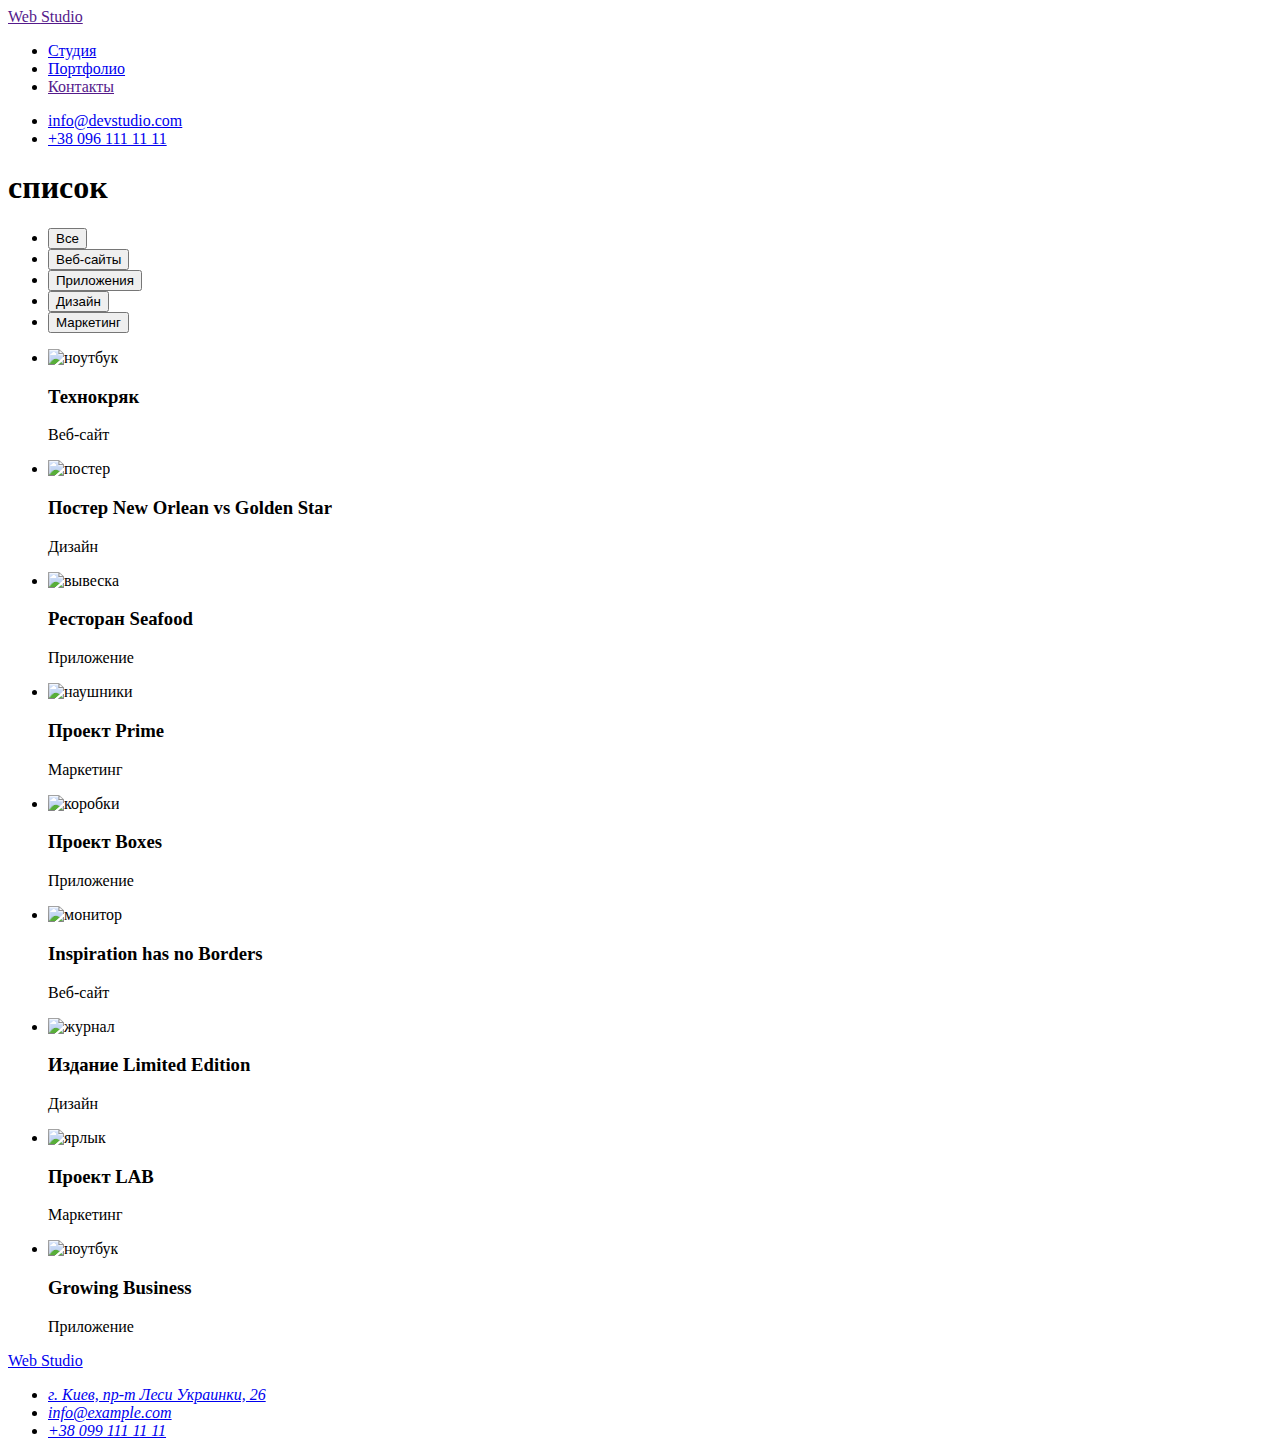
==== portfolio.html @ 94cc31af "fix typo" ====
<!DOCTYPE html>
<html lang="ru">
<head>
    <meta charset="UTF-8">
    <meta http-equiv="X-UA-Compatible" content="IE=edge">
    <meta name="viewport" content="width=device-width, initial-scale=1.0">
    <title>portfolio</title>
    <link rel="preconnect" href="https://fonts.googleapis.com">
    <link rel="preconnect" href="https://fonts.gstatic.com" crossorigin>
    <link href="https://fonts.googleapis.com/css2?family=Raleway:wght@700&family=Roboto:wght@400;500;700;900&display=swap"
        rel="stylesheet">
    <link rel="stylesheet" href="./css/styles.css">
</head>
<body>
    <header class="page-header">
        <nav>
<a class="logo-header" href="">Web <span class="studio"> Studio</span></a>
<ul class="site-nav" >
    <li class="nav-item"><a class="nav-link" href="./index.html">Студия</a></li>
    <li class="nav-item"><a class="nav-link current" href="./portfolio.html">Портфолио</a></li>
    <li class="nav-item"><a class="nav-link" href="">Контакты</a></li>
</ul>
</nav>
<ul>
    <li class="nav-item"><a class="header-contact" href="mailto:info@devstudio.com">info@devstudio.com</a></li>
    <li class="nav-item"><a class="header-contact" href="tel:+380961111111">+38 096 111 11 11</a></li>
</ul>
    </header>
    <main>
        <section class="portfolio">
        <h1 class="portfolio-title">список</h1>
<ul class="button-list">
    <li><button class="button-item" type="button">Все</button></li> 
    <li><button class="button-item" type="button">Веб-сайты</button></li>
    <li><button class="button-item" type="button">Приложения</button></li>
    <li><button class="button-item" type="button">Дизайн</button></li>
   <li><button class="button-item" type="button">Маркетинг</button></li>
</ul>
<ul class="gallery-list" >
    <li class="gallery-item" >
        <img src="./images/portfolio1.jpg" alt="ноутбук" width="370">
        <h3 class="gallery-header" >Технокряк</h3>
        <p class="gallery-paragraph" >Веб-сайт</p>
    </li>
    <li class="gallery-item">
        <img src="./images/portfolio2.jpg" alt="постер" width="370">
        <h3 class="gallery-header">Постер New Orlean vs Golden Star</h3>
        <p class="gallery-paragraph">Дизайн</p>
    </li>
    <li class="gallery-item">
        <img src="./images/portfolio3.jpg" alt="вывеска" width="370">
        <h3 class="gallery-header">Ресторан Seafood</h3>
        <p class="gallery-paragraph">Приложение</p>
    </li>
    <li class="gallery-item">
        <img src="./images/portfolio4.jpg" alt="наушники" width="370">
        <h3 class="gallery-header">Проект Prime</h3>
        <p class="gallery-paragraph">Маркетинг</p>
    </li>
    <li class="gallery-item">
        <img src="./images/portfolio5.jpg" alt="коробки" width="370">
        <h3 class="gallery-header">Проект Boxes</h3>
        <p class="gallery-paragraph">Приложение</p>
    </li>
    <li class="gallery-item">
        <img src="./images/portfolio6.jpg" alt="монитор" width="370">
        <h3 class="gallery-header" lang="en">Inspiration has no Borders</h3>
        <p class="gallery-paragraph">Веб-сайт</p>
    </li>
    <li class="gallery-item">
        <img src="./images/portfolio7.jpg" alt="журнал" width="370">
        <h3 class="gallery-header" lang="en">Издание Limited Edition</h3>
        <p class="gallery-paragraph">Дизайн</p>
    </li>
    <li class="gallery-item">
        <img src="./images/portfolio8.jpg" alt="ярлык" width="370">
        <h3 class="gallery-header">Проект LAB</h3>
        <p class="gallery-paragraph">Маркетинг</p>
    </li>
    <li class="gallery-item">
        <img src="./images/portfolio9.jpg" alt="ноутбук" width="370">
        <h3 class="gallery-header" lang="en">Growing Business</h3>
        <p class="gallery-paragraph">Приложение</p>
    </li>
</ul>
</section>
    </main>
    <footer class="footer">
        <a class="logo-footer" href="/">Web <span class="footer-studio"> Studio</span></a>
        <address>
            <ul class="footer-list">
                <li> <a class="footer-contacts adress"
                        href="https://www.bing.com/maps?osid=e393ab4b-404c-471a-ab9a-f0167a268daa&cp=50.4255~30.533493&lvl=16&imgid=5371cd0a-7fc5-4e6b-bb4b-21d235d7f3e2&v=2&sV=2&form=S00027"
                        target="_blank" rel="noopener norefferer">г. Киев, пр-т Леси Украинки, 26</a> </li>
                <li><a class="footer-contacts mail" href="mailto:info@example.com">info@example.com</a></li>
                <li><a class="footer-contacts tel" href="tel:+380991111111">+38 099 111 11 11</a></li>
            </ul>
        </address>
    </footer>
</body>
</html>
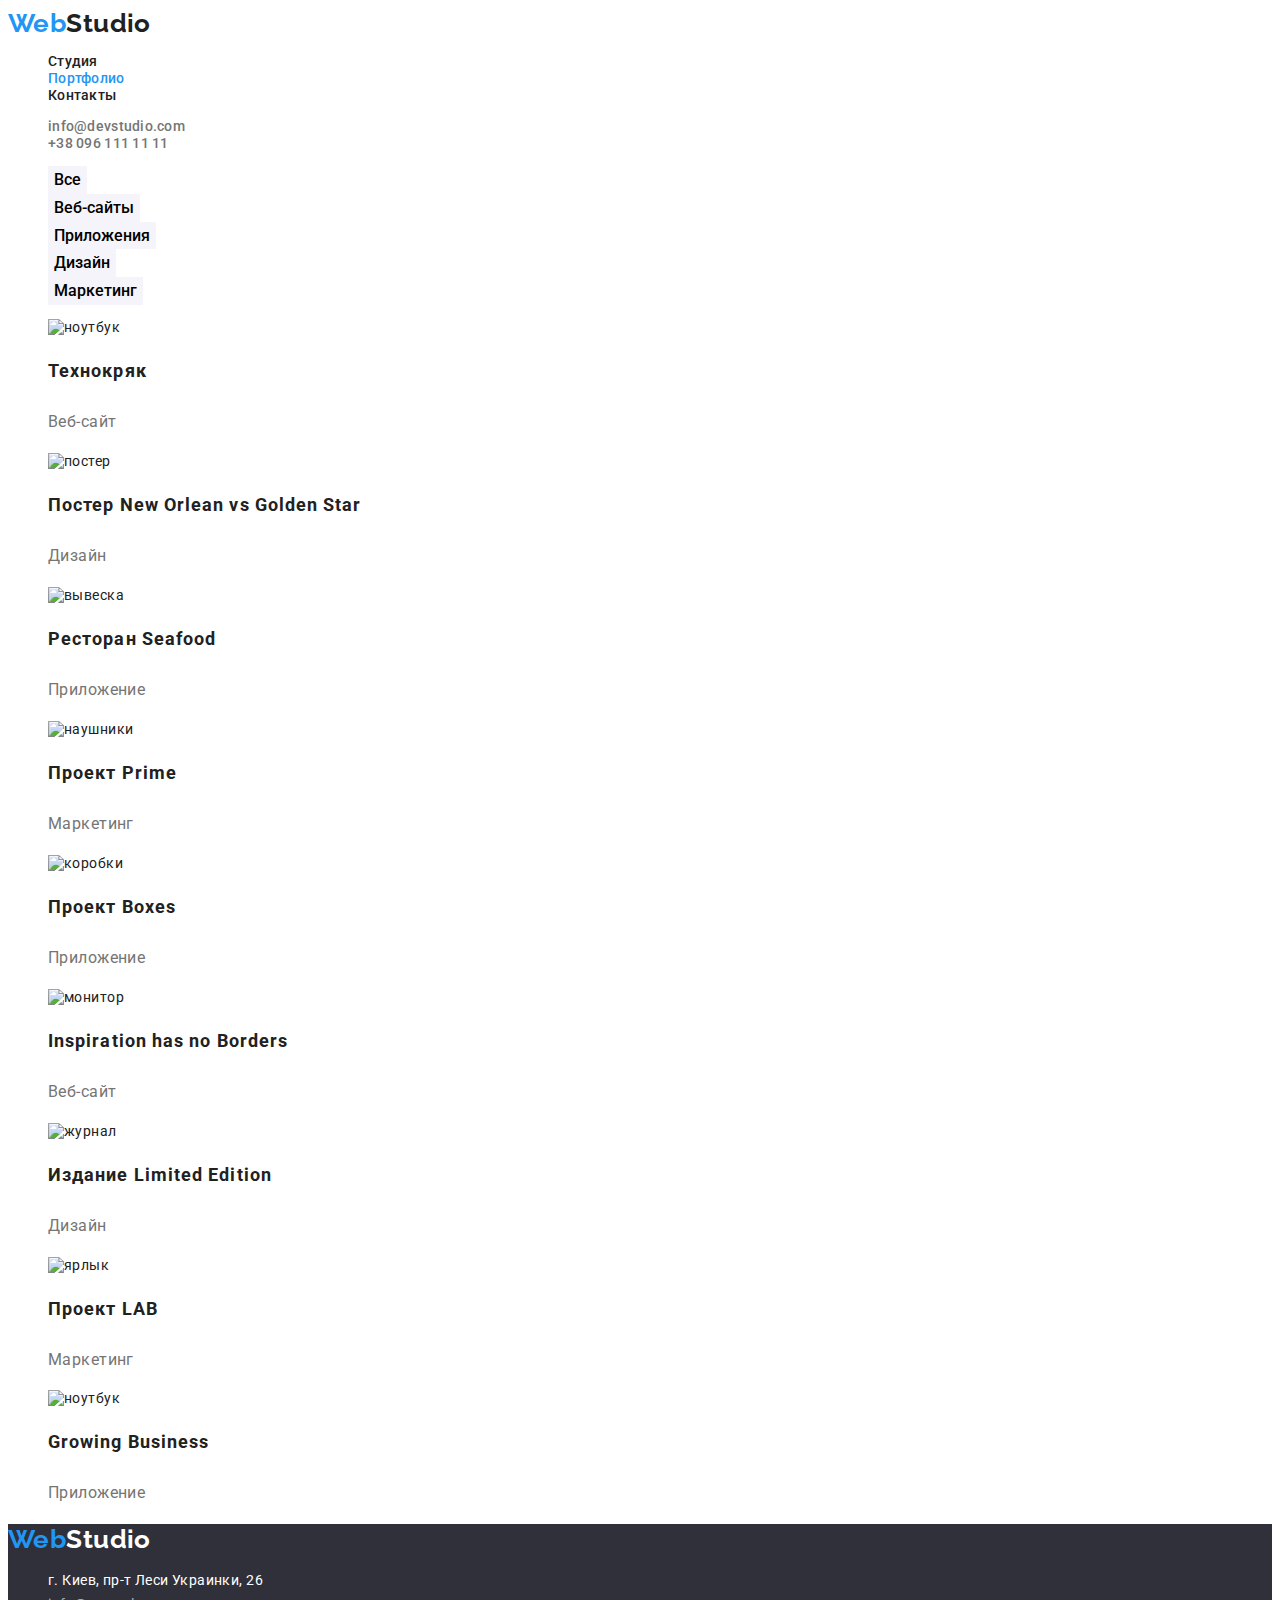
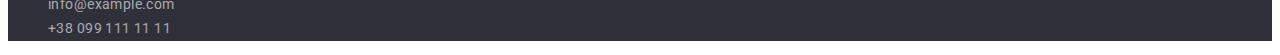
==== commit 4c7625e9: "amend" ====
--- a/portfolio.html
+++ b/portfolio.html
@@ -14,29 +14,29 @@
 <body>
     <header class="page-header">
         <nav>
-<a class="logo-header" href="">Web <span class="studio"> Studio</span></a>
-<ul class="site-nav" >
-    <li class="nav-item"><a class="nav-link" href="./index.html">Студия</a></li>
-    <li class="nav-item"><a class="nav-link current" href="./portfolio.html">Портфолио</a></li>
-    <li class="nav-item"><a class="nav-link" href="">Контакты</a></li>
+<a class="logo-header link" href="">Web<span class="studio">Studio</span></a>
+<ul class="site-nav list">
+    <li><a class="nav-link link" href="./index.html">Студия</a></li>
+    <li><a class="nav-link current link" href="./portfolio.html">Портфолио</a></li>
+    <li><a class="nav-link link" href="">Контакты</a></li>
 </ul>
 </nav>
-<ul>
-    <li class="nav-item"><a class="header-contact" href="mailto:info@devstudio.com">info@devstudio.com</a></li>
-    <li class="nav-item"><a class="header-contact" href="tel:+380961111111">+38 096 111 11 11</a></li>
+<ul class="list">
+    <li><a class="header-contact link" href="mailto:info@devstudio.com">info@devstudio.com</a></li>
+    <li><a class="header-contact link" href="tel:+380961111111">+38 096 111 11 11</a></li>
 </ul>
     </header>
     <main>
         <section class="portfolio">
-        <h1 class="portfolio-title">список</h1>
-<ul class="button-list">
+        <h1 class="visually-hidden">список</h1>
+<ul class="button-list list">
     <li><button class="button-item" type="button">Все</button></li> 
     <li><button class="button-item" type="button">Веб-сайты</button></li>
     <li><button class="button-item" type="button">Приложения</button></li>
     <li><button class="button-item" type="button">Дизайн</button></li>
    <li><button class="button-item" type="button">Маркетинг</button></li>
 </ul>
-<ul class="gallery-list" >
+<ul class="gallery-list list" >
     <li class="gallery-item" >
         <img src="./images/portfolio1.jpg" alt="ноутбук" width="370">
         <h3 class="gallery-header" >Технокряк</h3>
@@ -86,14 +86,14 @@
 </section>
     </main>
     <footer class="footer">
-        <a class="logo-footer" href="/">Web <span class="footer-studio"> Studio</span></a>
+        <a class="logo-footer link" href="/">Web<span class="footer-studio">Studio</span></a>
         <address>
-            <ul class="footer-list">
-                <li> <a class="footer-contacts adress"
+            <ul class="footer-list list">
+                <li> <a class="footer-contacts adress link"
                         href="https://www.bing.com/maps?osid=e393ab4b-404c-471a-ab9a-f0167a268daa&cp=50.4255~30.533493&lvl=16&imgid=5371cd0a-7fc5-4e6b-bb4b-21d235d7f3e2&v=2&sV=2&form=S00027"
                         target="_blank" rel="noopener norefferer">г. Киев, пр-т Леси Украинки, 26</a> </li>
-                <li><a class="footer-contacts mail" href="mailto:info@example.com">info@example.com</a></li>
-                <li><a class="footer-contacts tel" href="tel:+380991111111">+38 099 111 11 11</a></li>
+                <li><a class="footer-contacts mail link" href="mailto:info@example.com">info@example.com</a></li>
+                <li><a class="footer-contacts tel link" href="tel:+380991111111">+38 099 111 11 11</a></li>
             </ul>
         </address>
     </footer>
--- a/css/styles.css
+++ b/css/styles.css
@@ -0,0 +1,167 @@
+:root {
+    --background-color: #FFFFFF;
+    --accent-color: #2196F3;
+    --dark-background: #2F303A;
+    --tone-color: #F5F4FA;
+    --text-color: #212121;
+    --dark-text: #757575;
+    --hover-button: #188ce8;
+}
+
+
+body {background-color: var(--backgroud-color); 
+color: var(--text-color);
+font-family:'Roboto', Verdana, sans-serif;
+font-size: 14px;
+letter-spacing: 0.03em;} 
+    
+
+
+        /*-------------Site nav--------------------*/
+.link {text-decoration: none;}
+.list {list-style: none;}
+.page-header {background-color: var(--background-color);}
+.logo-header {color: var(--accent-color);
+font-family: 'Raleway', sans-serif;
+font-weight: 700;
+font-size: 26px;
+line-height: 1.19;}
+.studio {color: var(--text-color);}
+.nav-link {color: var(--text-color);
+    font-weight: 500;
+    line-height: 1.14;
+    letter-spacing: 0.02em;
+}
+.header-contact {color: var(--dark-text);
+    font-weight: 500;
+    line-height: 1.14;
+    letter-spacing: 0.02em;
+}
+.nav-link:hover, .header-contact:hover {color: var(--accent-color); }
+.nav-link:focus, .header-contact:focus {
+color: var(--accent-color);}
+.site-nav .nav-link.current {color: var(--accent-color);
+}
+
+
+
+
+/*--------------------section_1----------------------*/
+.hero {background-color: var(--dark-background);}
+.hero-title {color: var(--background-color);
+font-weight: 900;
+font-size: 44px;
+line-height: 1.36;
+text-align: center;
+letter-spacing: 0.06em;
+text-transform: uppercase;}
+.hero-button {color: var(--background-color); 
+background-color: var(--accent-color); cursor: pointer; 
+font-family: inherit;
+font-weight: 700;
+font-size: 16px;
+line-height: 1.87;
+display: flex;
+align-items: center;
+text-align: center;
+letter-spacing: 0.06em;}
+.hero-button:hover, .hero-button:focus {background-color: var(--hover-button);
+}
+
+
+
+
+/*----------------------section_2----------------------*/
+.visually-hidden {position: absolute;
+    width: 1px;
+    height: 1px;
+    margin: -1px;
+    border: 0;
+    padding: 0;
+
+    white-space: nowrap;
+    clip-path: inset(100%);
+    clip: rect(0 0 0 0);
+    overflow: hidden;}
+.features-heading {font-weight: 700;
+
+line-height: 1.14;
+
+text-transform: uppercase;}
+.features-paragraph {color: var(--dark-text);
+font-size: 14px;
+line-height: 1.71;}
+
+
+
+
+/*-------------------------section_3-----------------------*/
+
+.employment-title {font-weight: 700;
+font-size: 36px;
+line-height: 1.16;
+text-align: center;}
+
+
+
+
+/*---------------------------section_4----------------------*/
+.team {background-color: var(--tone-color);}
+.team-list { background-color: var(--background-color)}
+.team-header {font-weight: 700;
+font-size: 36px;
+line-height: 1.16;
+text-align: center;}
+.team-name {font-weight: 500;
+font-size: 16px;
+line-height: 1.18;
+text-align: center;}
+.team-paragraph {color: var(--dark-text);
+font-size: 16px;
+line-height: 1.18;
+text-align: center;}
+
+
+
+
+
+/*---------------------------portfolio---------------------*/
+
+.portfolio-title {color: var(--background-color);}
+.button-item {background-color: var(--tone-color); cursor: pointer; border: none; 
+font-family: inherit;
+font-weight: 500;
+font-size: 16px;
+line-height: 1.62;
+text-align: center;}
+.button-item:hover, .button-item:focus {color: var(--background-color); background-color: var(--accent-color)}
+ 
+.gallery-header {font-weight: 700;
+font-size: 18px;
+line-height: 2;
+letter-spacing: 0.06em;}
+.gallery-paragraph {
+color: var(--dark-text);
+font-size: 16px;
+line-height: 1.87;}
+
+
+
+
+
+/*--------------------Footer----------------------------*/
+.footer {background-color: var(--dark-background);}
+.logo-footer {color: var(--accent-color); 
+font-family: 'Raleway', sans-serif;
+font-weight: 700;
+font-size: 26px;
+line-height: 1.19;}
+.footer-studio {color: var(--background-color);}
+.footer-contacts {
+font-style: normal;
+
+line-height: 1.71;}
+.adress {color: var(--background-color)}
+.mail, .tel {color: rgba(255, 255, 255, 0.6);}
+.footer-contacts:hover, .footer-contacts:focus {color: var(--accent-color);}
+
